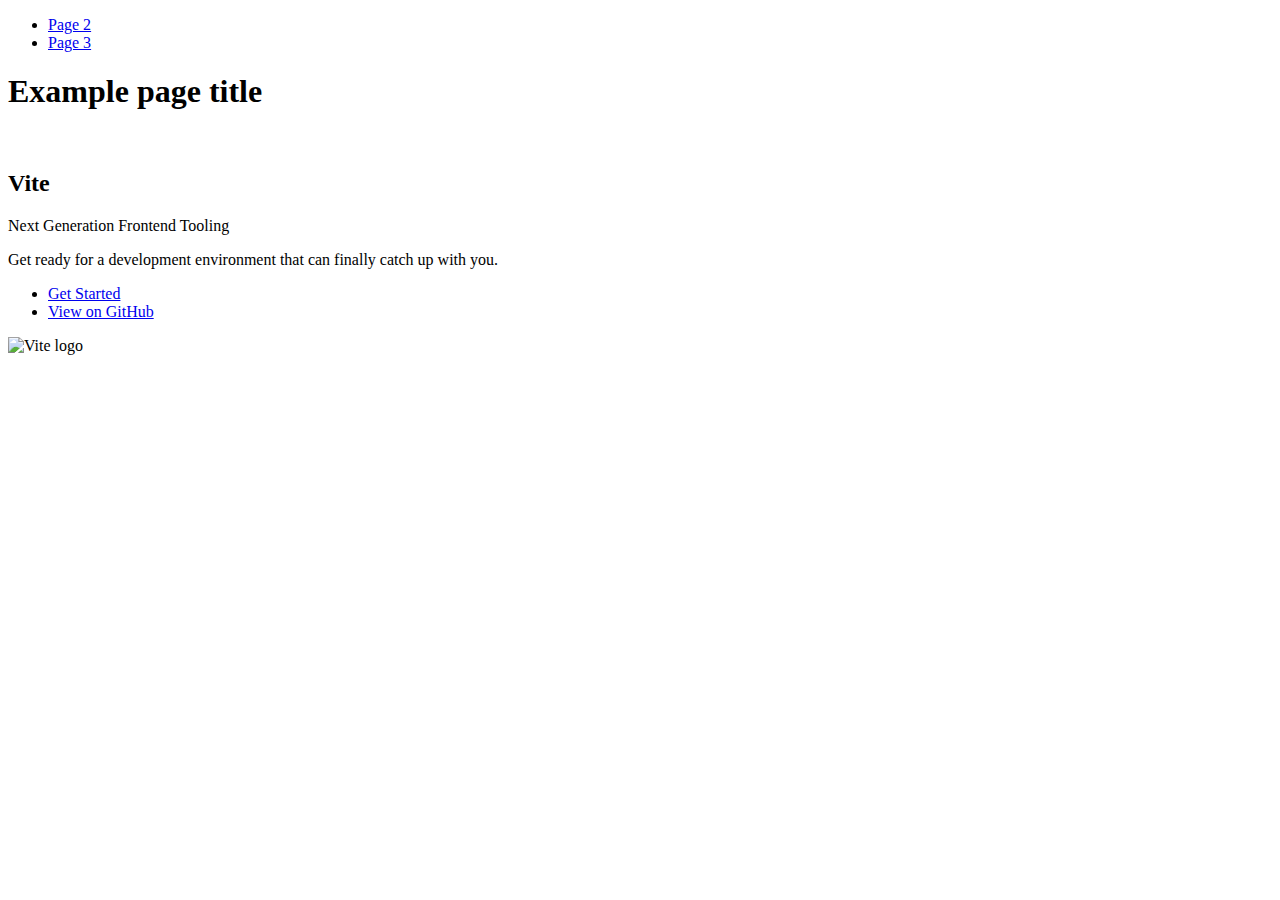
==== index.html @ 1dcd3335 "Deploying to gh-pages from @ Vika-Musiienko/goit-js-hw-10@1fb47fe74f07db66ea5210f226db5e64c6fe04da 🚀" ====
<!DOCTYPE html>
<html lang="en">
  <head>
    <meta charset="UTF-8" />
    <link rel="icon" type="image/svg+xml" href="/goit-js-hw-10/favicon.svg" />
    <meta name="viewport" content="width=device-width, initial-scale=1.0" />
    <title>Vanilla App Template</title>
    
    <script type="module" crossorigin src="/goit-js-hw-10/commonHelpers.js"></script>
    <link rel="stylesheet" href="/goit-js-hw-10/assets/index-10c40100.css">
  </head>
  <body>
    <header class="header">
  <nav class="nav">
    <ul class="nav-list">
      <li class="nav-item">
        <a href="./page-2.html" class="nav-link">Page 2</a>
      </li>

      <li class="nav-item">
        <a href="./page-3.html" class="nav-link">Page 3</a>
      </li>
    </ul>
  </nav>
</header>


    <section>
      <h1>Example page title</h1>
      <!-- Path to images as from index.html file -->
      <img src="/goit-js-hw-10/assets/javascript-8dac5379.svg" alt="" />
    </section>

    <!-- Loads the specified .html file -->
    <section class="vite-promo">
  <div class="container">
    <div class="wrapper">
      <h2 class="title">
        <span class="gradient">Vite</span>
      </h2>
      <p class="text">Next Generation Frontend Tooling</p>
      <p class="tagline">
        Get ready for a development environment that can finally catch up with
        you.
      </p>

      <ul class="actions">
        <li class="action">
          <a
            class="link"
            href="https://vitejs.dev/guide/"
            target="_blank"
            rel="noopener noreferrer"
            >Get Started</a
          >
        </li>
        <li class="action">
          <a
            class="link"
            href="https://github.com/vitejs/vite"
            target="_blank"
            rel="noopener noreferrer"
            >View on GitHub</a
          >
        </li>
      </ul>
    </div>

    <div class="thumb">
      <!-- Path to images as from index.html file -->
      <img
        class="pic"
        src="/goit-js-hw-10/assets/vite-logo-51249ca9.png"
        alt="Vite logo"
        width="640"
        height="640"
      />
    </div>
  </div>
</section>


    
  </body>
</html>
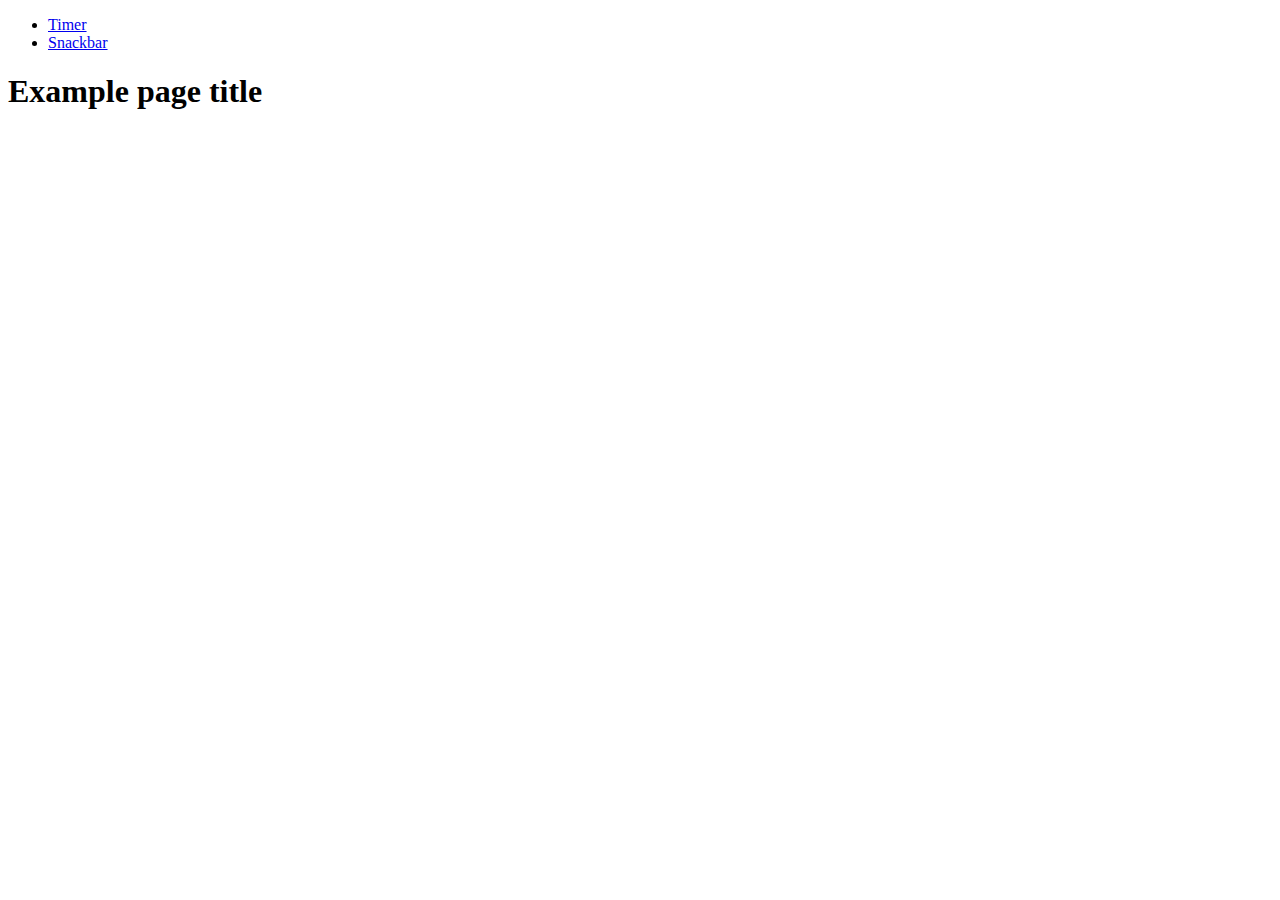
==== commit ebf3b722: "Deploying to gh-pages from @ Vika-Musiienko/goit-js-hw-10@11984eb9b6e29d40aba57601478af6d3c60c2ba6 🚀" ====
--- a/index.html
+++ b/index.html
@@ -6,24 +6,15 @@
     <meta name="viewport" content="width=device-width, initial-scale=1.0" />
     <title>Vanilla App Template</title>
     
-    <script type="module" crossorigin src="/goit-js-hw-10/commonHelpers.js"></script>
-    <link rel="stylesheet" href="/goit-js-hw-10/assets/index-10c40100.css">
+    <script type="module" crossorigin src="/goit-js-hw-10/assets/styles-f3635d75.js"></script>
+    <link rel="stylesheet" href="/goit-js-hw-10/assets/styles-10c40100.css">
   </head>
   <body>
-    <header class="header">
-  <nav class="nav">
-    <ul class="nav-list">
-      <li class="nav-item">
-        <a href="./page-2.html" class="nav-link">Page 2</a>
-      </li>
-
-      <li class="nav-item">
-        <a href="./page-3.html" class="nav-link">Page 3</a>
-      </li>
-    </ul>
-  </nav>
-</header>
-
+ <nav>
+  <ul>
+<li><a href="./1-timer.html">Timer</a></li>
+<li><a href="./2-snackbar.html">Snackbar</a></li>
+ </ul></nav>
 
     <section>
       <h1>Example page title</h1>
@@ -31,55 +22,8 @@
       <img src="/goit-js-hw-10/assets/javascript-8dac5379.svg" alt="" />
     </section>
 
-    <!-- Loads the specified .html file -->
-    <section class="vite-promo">
-  <div class="container">
-    <div class="wrapper">
-      <h2 class="title">
-        <span class="gradient">Vite</span>
-      </h2>
-      <p class="text">Next Generation Frontend Tooling</p>
-      <p class="tagline">
-        Get ready for a development environment that can finally catch up with
-        you.
-      </p>
-
-      <ul class="actions">
-        <li class="action">
-          <a
-            class="link"
-            href="https://vitejs.dev/guide/"
-            target="_blank"
-            rel="noopener noreferrer"
-            >Get Started</a
-          >
-        </li>
-        <li class="action">
-          <a
-            class="link"
-            href="https://github.com/vitejs/vite"
-            target="_blank"
-            rel="noopener noreferrer"
-            >View on GitHub</a
-          >
-        </li>
-      </ul>
-    </div>
-
-    <div class="thumb">
-      <!-- Path to images as from index.html file -->
-      <img
-        class="pic"
-        src="/goit-js-hw-10/assets/vite-logo-51249ca9.png"
-        alt="Vite logo"
-        width="640"
-        height="640"
-      />
-    </div>
-  </div>
-</section>
-
+    
 
     
   </body>
-</html>
+</html>